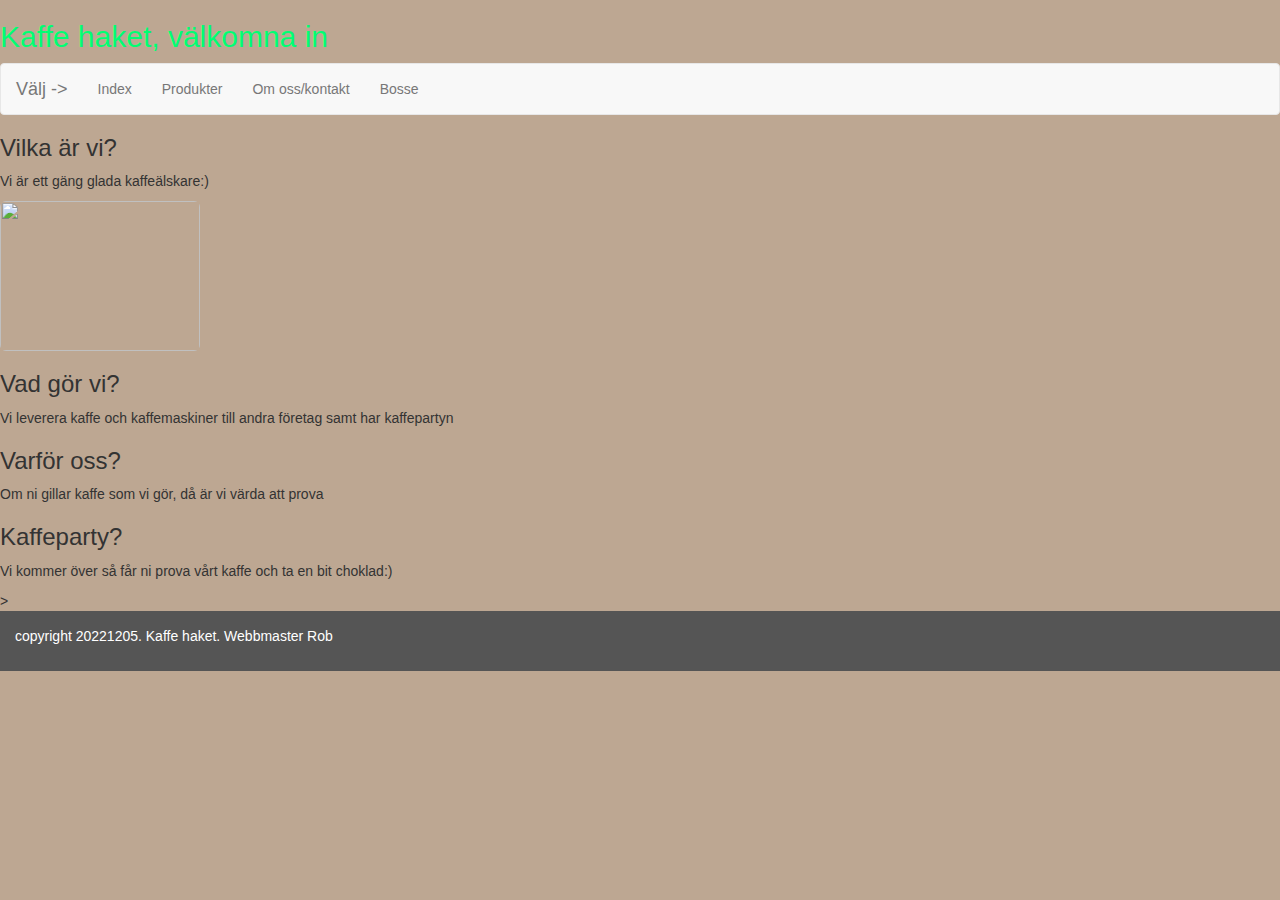
==== ovning8/index.html @ c1f861ad "init" ====
<!DOCTYPE html>
<html lang="en">
  <head>
    <meta charset="utf-8">
    <meta name="Kaffe haket" content="width=device-width, initial-scale=1">
    <link rel="stylesheet" href="https://maxcdn.bootstrapcdn.com/bootstrap/3.4.1/css/bootstrap.min.css">
    <script src="https://ajax.googleapis.com/ajax/libs/jquery/3.6.1/jquery.min.js"></script>
    <script src="https://maxcdn.bootstrapcdn.com/bootstrap/3.4.1/js/bootstrap.min.js"></script>
    <style>
      body {
        /* background-color: PeachPuff; */
        background-color: rgb(189, 167, 146);

      }
    
      /* Set gray background color and 100% height */
      .sidenav {
        padding-top: 20px;
        background-color: #f1f1f1;
        height: 100%;
      }
      
      /* Set black background color, white text and some padding */
      footer {
        background-color: #555;
        color: white;
        padding: 15px;
      }

      /* On small screens, set height to 'auto' for sidenav and grid */
      @media screen and (max-width: 767px) {
        .sidenav {
          height: auto;
          padding: 15px;
        }
        .row.content {height:auto;} 
      }
    </style>
  </head>
  <body>
  <header class="huvudrubriken">
    <h2 style="color:rgb(0, 255, 115);text-align:left;">Kaffe haket, välkomna in</h2>

  </header>
         <!-- nedan ger en navbar längst upp på sidan (om den ligger först i <body>) -->
  <nav class="navbar navbar-default">
    <div class="container-fluid">
      <div class="navbar-header">
        <a class="navbar-brand" href="#">Välj -></a>
      </div>
      <ul class="nav navbar-nav">
        <li><a href="index.html">Index</a></li>
        <li><a href="produkter.html">Produkter</a></li>
        <li><a href="omOssKontakt.html">Om oss/kontakt</a></li>
        <li><a href="https://cdn2.cdnme.se/4408641/7-3/lagbild_kazakstan_130910-cut_538887439606ee0fc5ddf32c.png">Bosse</a></li>
      </ul>
    </div>
  </nav>

    <div class="whoWeAre"> 
       
        <h3>Vilka är vi?</h3>
        <div class="header">
        <section class="content">

        <p>Vi är ett gäng glada kaffeälskare:)</p>
        <div class="media-left media-top">

          <img src="https://encrypted-tbn0.gstatic.com/images?q=tbn:ANd9GcSZMFzsi_okLogM3MTtnUJdXMp02JoeEuw92KhcooDhUx79VOSJSA3JDGOkRdpqUT2hWmw&usqp=CAU"  class="img-rounded" width="200" height="150" style="margin:auto; display:block;">
        </div>  

    </div>

    <div class="whatWeDo">
      <h3>Vad gör vi?</h3>
      <div class="header">

        <p>Vi leverera kaffe och kaffemaskiner till andra företag samt har kaffepartyn</p>

    </div>

    <div class="whyUs">
      <h3>Varför oss?</h3>

        <p>Om ni gillar kaffe som vi gör, då är vi värda att prova</p>

    </div>

    <div class="coffeeParty">
      <h3>Kaffeparty?</h3>

        <p>Vi kommer över så får ni prova vårt kaffe och ta en bit choklad:)</p>

    </div>

    </body> 
      
  </body>>
  <footer>
    <p>copyright 20221205. Kaffe haket. Webbmaster Rob</p>
</footer>

</html>
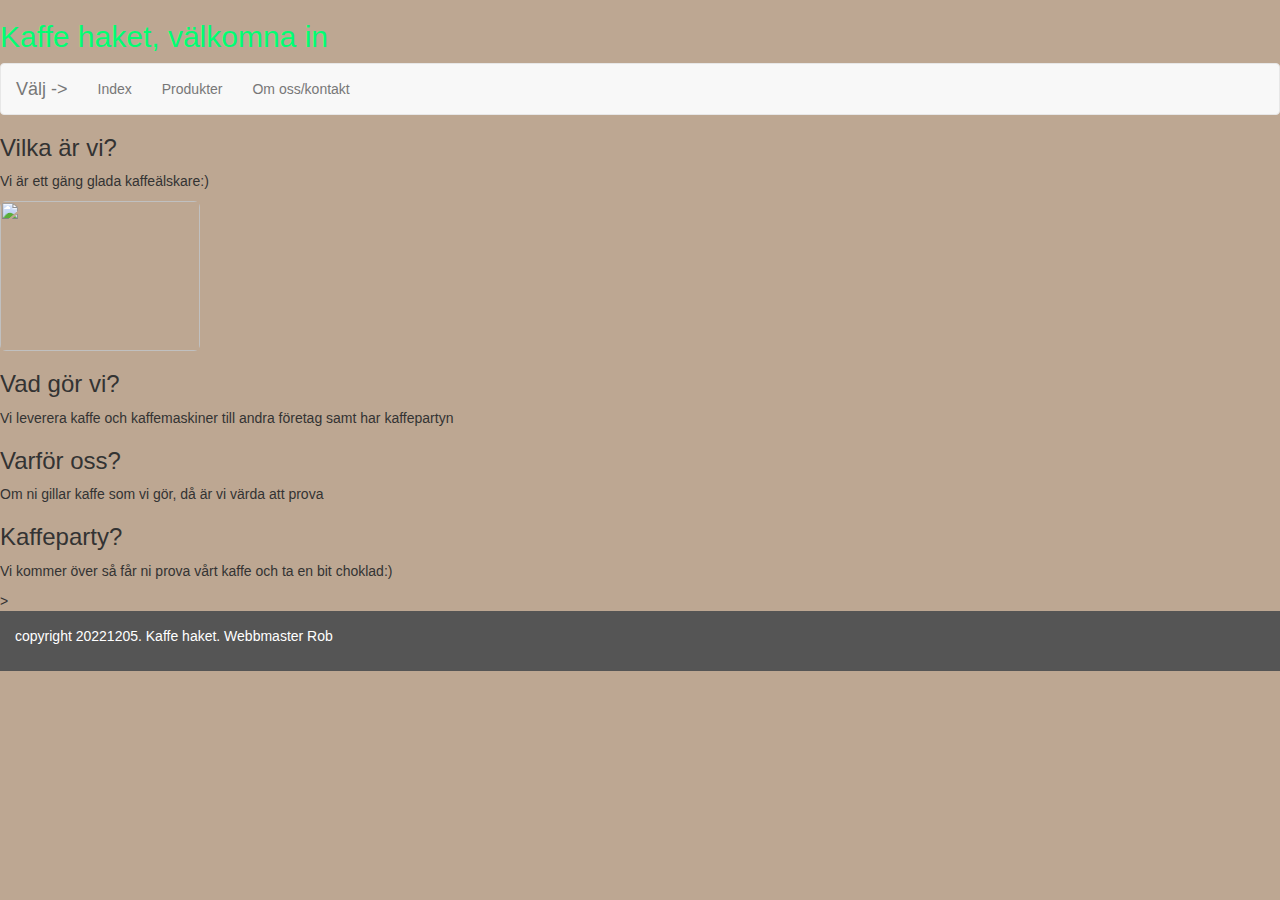
==== commit 7844118c: "Commitar" ====
--- a/ovning8/index.html
+++ b/ovning8/index.html
@@ -42,7 +42,7 @@
     <h2 style="color:rgb(0, 255, 115);text-align:left;">Kaffe haket, välkomna in</h2>
 
   </header>
-         <!-- nedan ger en navbar längst upp på sidan (om den ligger först i <body>) -->
+         <!-- nedan ger en navbar längst upp på sidan (om. den ligger först i <body>) -->
   <nav class="navbar navbar-default">
     <div class="container-fluid">
       <div class="navbar-header">
@@ -52,7 +52,6 @@
         <li><a href="index.html">Index</a></li>
         <li><a href="produkter.html">Produkter</a></li>
         <li><a href="omOssKontakt.html">Om oss/kontakt</a></li>
-        <li><a href="https://cdn2.cdnme.se/4408641/7-3/lagbild_kazakstan_130910-cut_538887439606ee0fc5ddf32c.png">Bosse</a></li>
       </ul>
     </div>
   </nav>
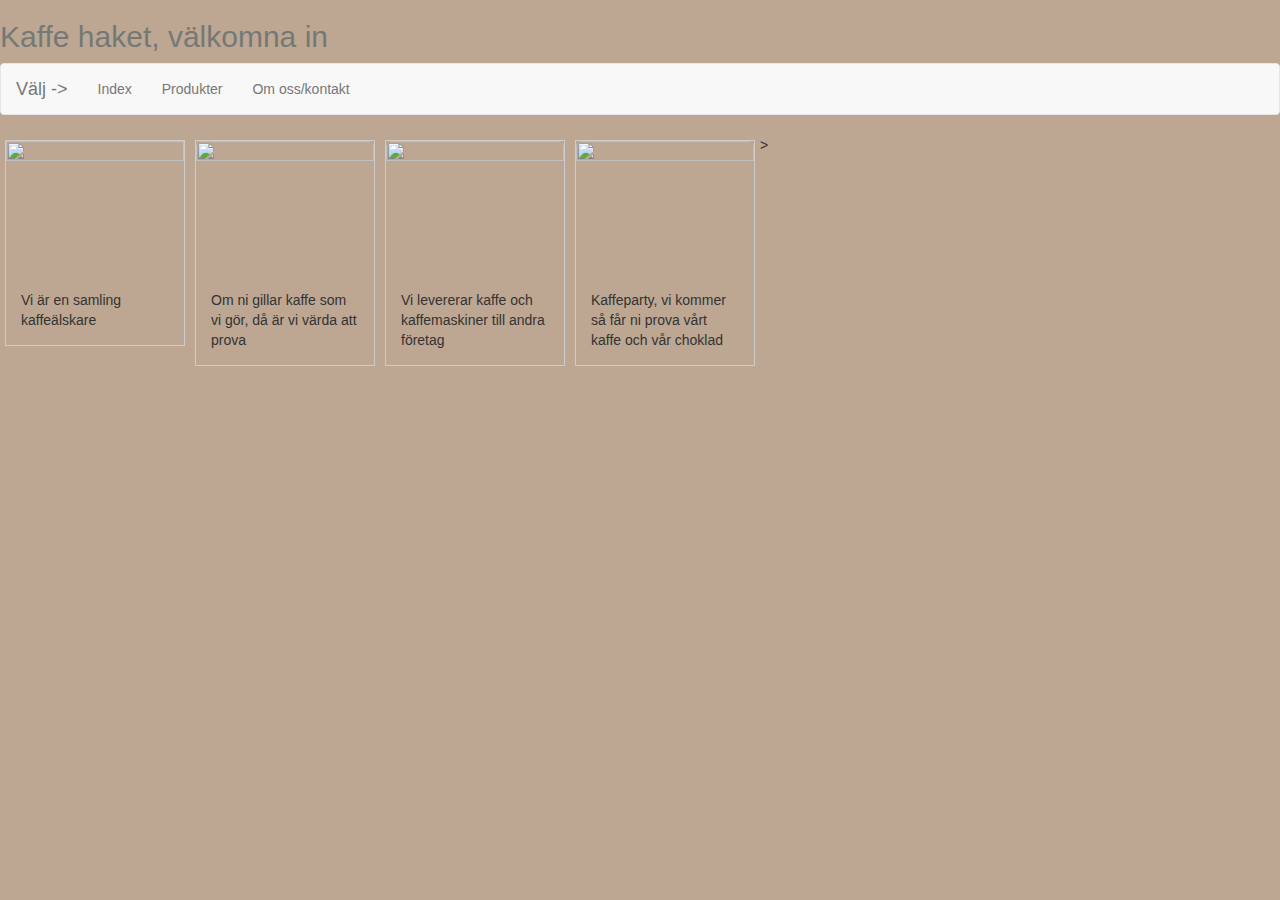
==== commit b0472ee1: "Produkter kvar att göra..." ====
--- a/ovning8/index.html
+++ b/ovning8/index.html
@@ -16,9 +16,25 @@
       /* Set gray background color and 100% height */
       .sidenav {
         padding-top: 20px;
-        background-color: #f1f1f1;
+        background-color: #332d2e;
         height: 100%;
       }
+      div.gallery {
+  margin: 5px;
+  border: 1px solid #ccc;
+  float: left;
+  width: 180px;
+}
+
+div.gallery img {
+  width: 100%;
+  height: auto;
+}
+
+div.desc {
+  padding: 15px;
+  text-align: left;
+}
       
       /* Set black background color, white text and some padding */
       footer {
@@ -39,7 +55,7 @@
   </head>
   <body>
   <header class="huvudrubriken">
-    <h2 style="color:rgb(0, 255, 115);text-align:left;">Kaffe haket, välkomna in</h2>
+    <h2 style="color:rgb(117, 121, 118);text-align:left;">Kaffe haket, välkomna in</h2>
 
   </header>
          <!-- nedan ger en navbar längst upp på sidan (om. den ligger först i <body>) -->
@@ -55,48 +71,34 @@
       </ul>
     </div>
   </nav>
-
-    <div class="whoWeAre"> 
-       
-        <h3>Vilka är vi?</h3>
-        <div class="header">
-        <section class="content">
-
-        <p>Vi är ett gäng glada kaffeälskare:)</p>
-        <div class="media-left media-top">
-
-          <img src="https://encrypted-tbn0.gstatic.com/images?q=tbn:ANd9GcSZMFzsi_okLogM3MTtnUJdXMp02JoeEuw92KhcooDhUx79VOSJSA3JDGOkRdpqUT2hWmw&usqp=CAU"  class="img-rounded" width="200" height="150" style="margin:auto; display:block;">
-        </div>  
-
+  <div class="gallery">
+    <a target="_blank" href="https://cdn2.cdnme.se/4408641/7-3/lagbild_kazakstan_130910-cut_538887439606ee0fc5ddf32c.png">
+      <img src="https://www.hollywoodreporter.com/wp-content/uploads/2021/09/DeLonghi-Brad-Pitt-Campaign_Lachlan-Bailey-H-MAIN-2021.jpg?w=1200" width="200" height="150">
+    </a>
+    <div class="desc">Vi är en samling kaffeälskare</div>
+  </div>
+  
+  <div class="gallery">
+    <a target="_blank" href="https://cdn2.cdnme.se/4408641/7-3/lagbild_kazakstan_130910-cut_538887439606ee0fc5ddf32c.png">
+      <img src="https://encrypted-tbn0.gstatic.com/images?q=tbn:ANd9GcSZMFzsi_okLogM3MTtnUJdXMp02JoeEuw92KhcooDhUx79VOSJSA3JDGOkRdpqUT2hWmw&usqp=CAU"  class="img-rounded" width="200" height="150" style="margin:auto">
+    </a>
+    <div class="desc">Om ni gillar kaffe som vi gör, då är vi värda att prova</div>
+  </div>
+  
+  <div class="gallery">
+      <a target="_blank" href="https://cdn2.cdnme.se/4408641/7-3/lagbild_kazakstan_130910-cut_538887439606ee0fc5ddf32c.png">
+      <img src="https://encrypted-tbn0.gstatic.com/images?q=tbn:ANd9GcRK6tji6rVderpZqagJGhcvBCNh10HzJgvm2NC4RTXdfEwIAZe8Vd97eoyduM7TT-MHqMo&usqp=CAU"  class="img-rounded" width="200" height="150" style="margin:auto">
+        </a>
+    <div class="desc">Vi levererar kaffe och kaffemaskiner till andra företag</div>
+  </div>
+  <div class="gallery">
+      <a target="_blank" href="https://cdn2.cdnme.se/4408641/7-3/lagbild_kazakstan_130910-cut_538887439606ee0fc5ddf32c.png">
+      <img src="https://blessedbeyondcrazy.com/wp-content/uploads/2017/09/34353480_m-380x570.jpg"  class="img-rounded" width="200" height="150" style="margin:auto">
+          </a>
+      <div class="desc">Kaffeparty, vi kommer så får ni prova vårt kaffe och vår choklad</div>
     </div>
-
-    <div class="whatWeDo">
-      <h3>Vad gör vi?</h3>
-      <div class="header">
-
-        <p>Vi leverera kaffe och kaffemaskiner till andra företag samt har kaffepartyn</p>
-
-    </div>
-
-    <div class="whyUs">
-      <h3>Varför oss?</h3>
-
-        <p>Om ni gillar kaffe som vi gör, då är vi värda att prova</p>
-
-    </div>
-
-    <div class="coffeeParty">
-      <h3>Kaffeparty?</h3>
-
-        <p>Vi kommer över så får ni prova vårt kaffe och ta en bit choklad:)</p>
-
-    </div>
-
     </body> 
-      
+    
   </body>>
-  <footer>
-    <p>copyright 20221205. Kaffe haket. Webbmaster Rob</p>
-</footer>
 
 </html>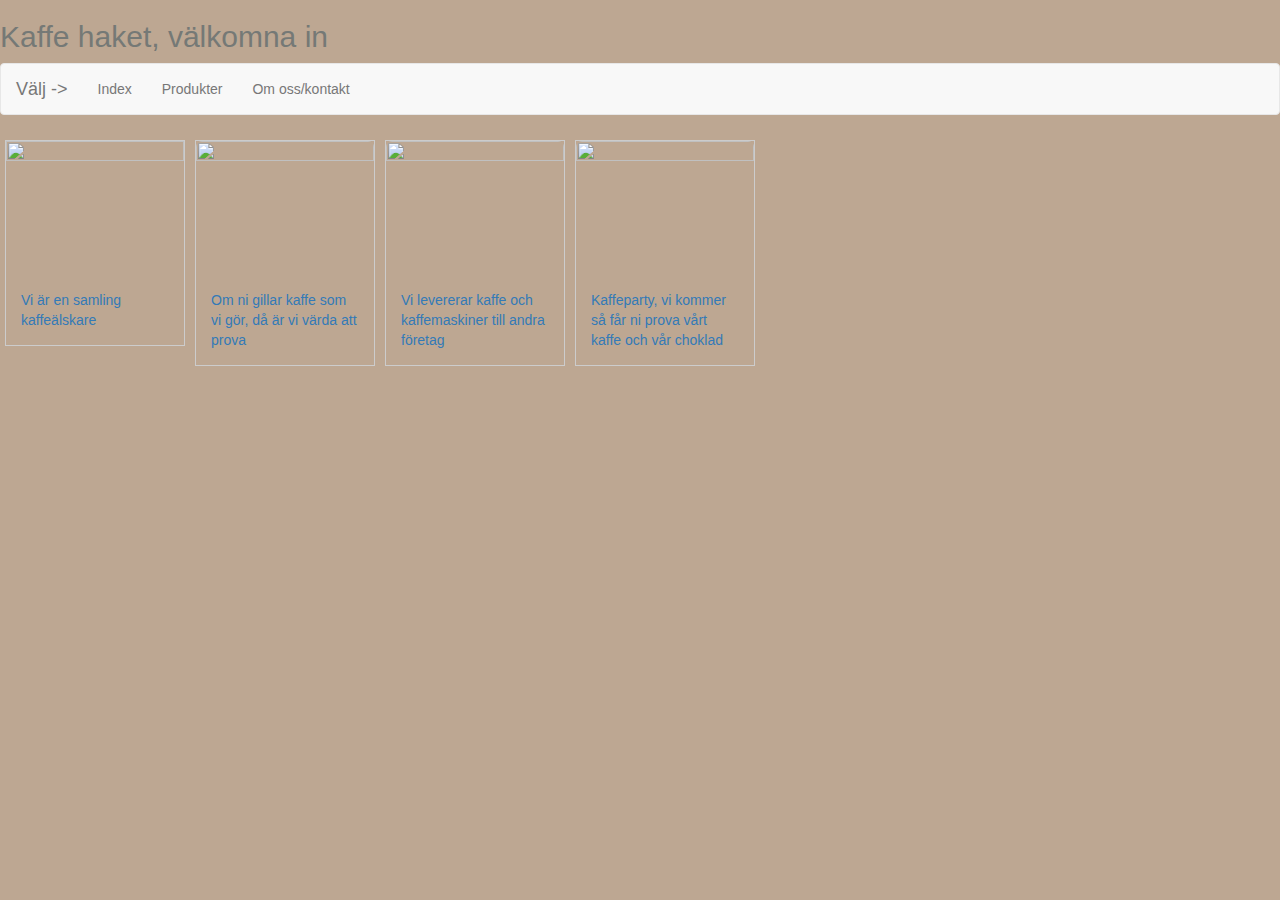
==== commit 8219248f: "harvar" ====
--- a/ovning8/index.html
+++ b/ovning8/index.html
@@ -70,35 +70,30 @@
         <li><a href="omOssKontakt.html">Om oss/kontakt</a></li>
       </ul>
     </div>
+  </div>
   </nav>
+
   <div class="gallery">
     <a target="_blank" href="https://cdn2.cdnme.se/4408641/7-3/lagbild_kazakstan_130910-cut_538887439606ee0fc5ddf32c.png">
       <img src="https://www.hollywoodreporter.com/wp-content/uploads/2021/09/DeLonghi-Brad-Pitt-Campaign_Lachlan-Bailey-H-MAIN-2021.jpg?w=1200" width="200" height="150">
-    </a>
     <div class="desc">Vi är en samling kaffeälskare</div>
   </div>
-  
   <div class="gallery">
     <a target="_blank" href="https://cdn2.cdnme.se/4408641/7-3/lagbild_kazakstan_130910-cut_538887439606ee0fc5ddf32c.png">
-      <img src="https://encrypted-tbn0.gstatic.com/images?q=tbn:ANd9GcSZMFzsi_okLogM3MTtnUJdXMp02JoeEuw92KhcooDhUx79VOSJSA3JDGOkRdpqUT2hWmw&usqp=CAU"  class="img-rounded" width="200" height="150" style="margin:auto">
-    </a>
-    <div class="desc">Om ni gillar kaffe som vi gör, då är vi värda att prova</div>
+      <img src="https://encrypted-tbn0.gstatic.com/images?q=tbn:ANd9GcSZMFzsi_okLogM3MTtnUJdXMp02JoeEuw92KhcooDhUx79VOSJSA3JDGOkRdpqUT2hWmw&usqp=CAU" class="img-rounded" width="200" height="150" style="margin:auto">
+  <div class="desc">Om ni gillar kaffe som vi gör, då är vi värda att prova</div>
   </div>
-  
   <div class="gallery">
       <a target="_blank" href="https://cdn2.cdnme.se/4408641/7-3/lagbild_kazakstan_130910-cut_538887439606ee0fc5ddf32c.png">
-      <img src="https://encrypted-tbn0.gstatic.com/images?q=tbn:ANd9GcRK6tji6rVderpZqagJGhcvBCNh10HzJgvm2NC4RTXdfEwIAZe8Vd97eoyduM7TT-MHqMo&usqp=CAU"  class="img-rounded" width="200" height="150" style="margin:auto">
-        </a>
+      <img src="https://encrypted-tbn0.gstatic.com/images?q=tbn:ANd9GcRK6tji6rVderpZqagJGhcvBCNh10HzJgvm2NC4RTXdfEwIAZe8Vd97eoyduM7TT-MHqMo&usqp=CAU" class="img-rounded" width="200" height="150" style="margin:auto">
     <div class="desc">Vi levererar kaffe och kaffemaskiner till andra företag</div>
   </div>
   <div class="gallery">
       <a target="_blank" href="https://cdn2.cdnme.se/4408641/7-3/lagbild_kazakstan_130910-cut_538887439606ee0fc5ddf32c.png">
-      <img src="https://blessedbeyondcrazy.com/wp-content/uploads/2017/09/34353480_m-380x570.jpg"  class="img-rounded" width="200" height="150" style="margin:auto">
-          </a>
+      <img src="https://blessedbeyondcrazy.com/wp-content/uploads/2017/09/34353480_m-380x570.jpg" class="img-rounded" width="200" height="150" style="margin:auto">
       <div class="desc">Kaffeparty, vi kommer så får ni prova vårt kaffe och vår choklad</div>
     </div>
     </body> 
-    
-  </body>>
-
+    <br>
+    <br>
 </html>